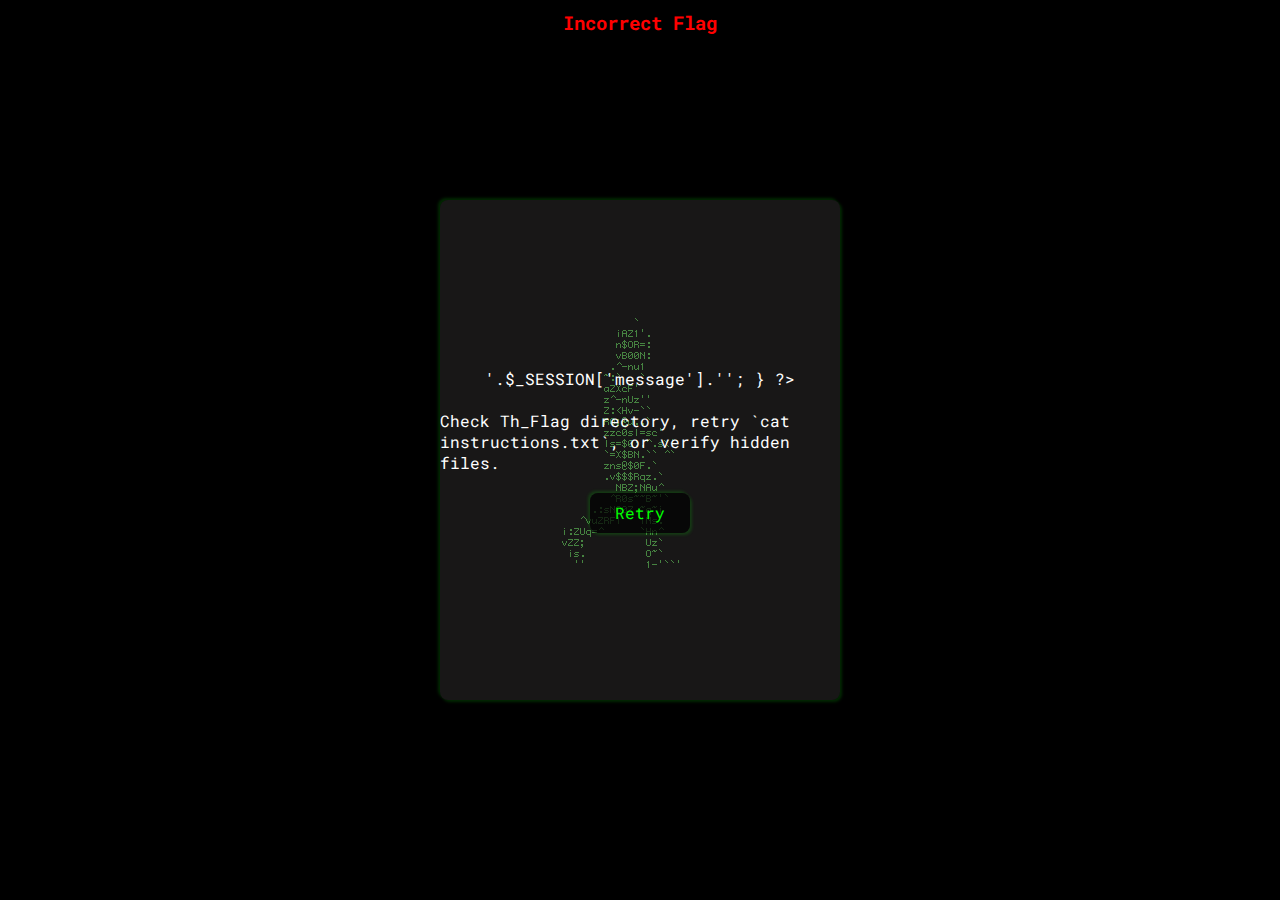
==== fail.html @ 56875e84 "for test purposes" ====
<!DOCTYPE html>
<html lang="en">
<head>
    <meta charset="UTF-8">
    <meta name="viewport" content="width=device-width, initial-scale=1.0">
    <title>failed!</title>
    <style>
        @import url('https://fonts.googleapis.com/css2?family=Roboto+Mono:ital,wght@0,100..700;1,100..700&display=swap');

*{
    padding: 0;
    margin: 0;
    font-family: "Roboto Mono", serif;
    font-optical-sizing: auto;
    box-sizing: border-box;
}
        body{
            background: #000;
            justify-content: center;
            align-items: center;
            display: flex;
            height: 100vh;
        }
        section{
            position: absolute;
            top: 0;
            left: 0;
            height: 100%;
            width: 100%;
            background: #00000033;
            justify-content: center;
            align-items: center;
            display: flex;
            color: #fff;
        }
        .fail{
            height: 500px;
            width: 400px;
            justify-content: center;
            align-items: center;
            display: flex;
            justify-content: center;
            align-items: center;
            display: flex;
            flex-direction: column;
            background: #3a393969;
            border-radius: 8px;
            box-shadow: 2px 2px  3px #09d30931,
           -2px -2px  3px #09d30931;
        }
        a{
            text-decoration: none;
            color: #00ff00;
            background: #000000b0;
            width: 100px;
            height: 40px;
            border-radius: 8px;
            display: flex;
            align-content: center;
            align-items: center;
            justify-content: center;
            box-shadow: 2px 2px  3px #09d30931,
            -2px -2px  3px #09d30931;
            margin-top: 20px;
        }
        h3{
            color: #ff0000;
            position: absolute;
            top: 10px;
        }
        @media(max-width:600px){
            section{
                
                width: 100%;
            }
            .fail{
                top: 200px;
                position: absolute;
                height: 400px;
                width: 300px;
            }
            p{
                font-size: 9px;            }
        }
        strong{
            color:#00ff00;
        }
    </style>
</head>
<body>
    <img src="IMG/758X.gif" alt="">
    <section>
      <div class="fail">
        <h3>Incorrect Flag</h3>
        <?php
          if(isset($_SESSION['message'])){
            
             echo '<strong>'.$_SESSION['message'].'</strong>';

          }
        
        ?>
        <br>
        <br>
        <p>Check Th_Flag directory, retry `cat instructions.txt`, or verify hidden files.</p>
        <a href="index.html">Retry</a>
      </div>
    </section>
</body>
</html>
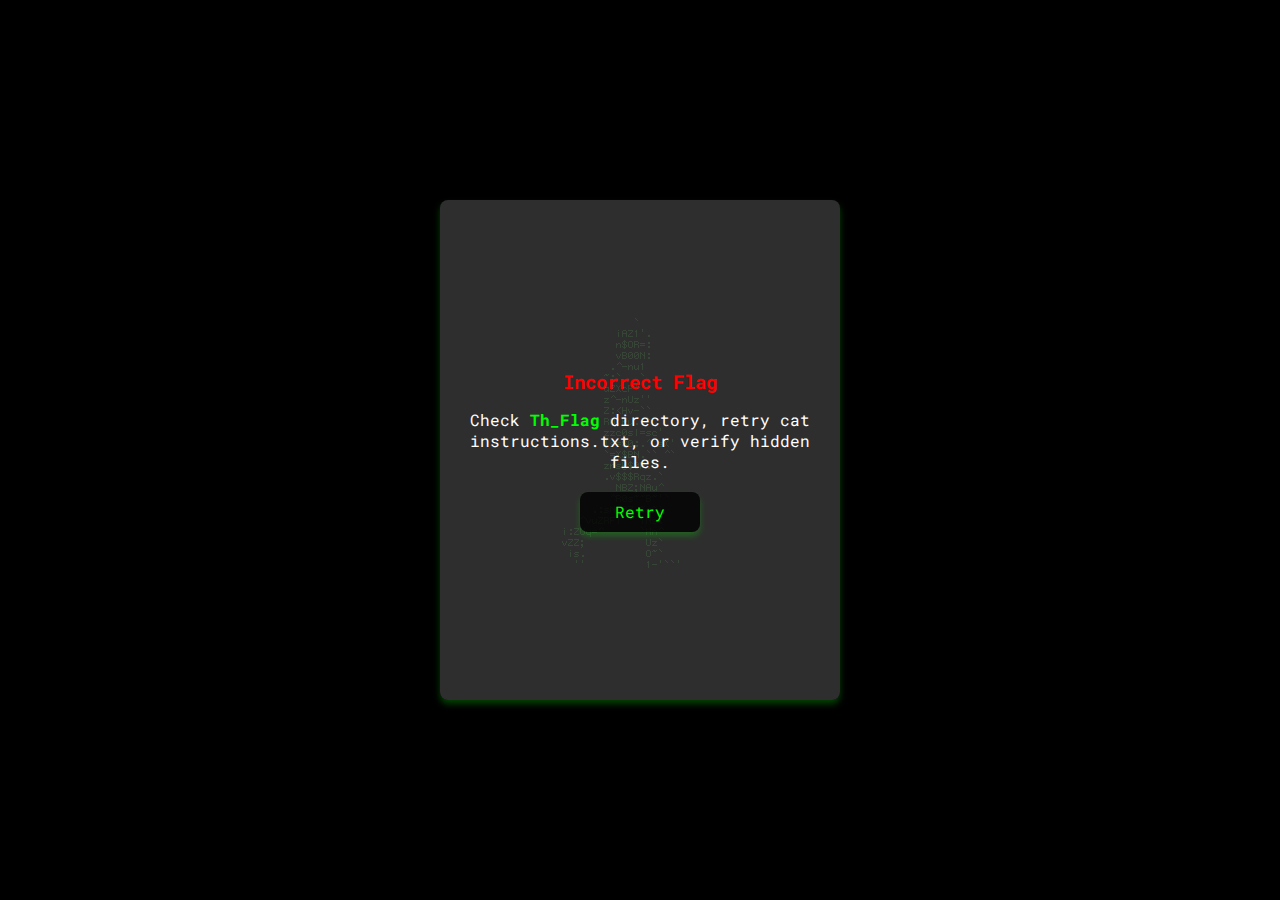
==== commit b84d8195: "more changes" ====
--- a/fail.html
+++ b/fail.html
@@ -1,90 +1,99 @@
-
 <!DOCTYPE html>
 <html lang="en">
 <head>
     <meta charset="UTF-8">
     <meta name="viewport" content="width=device-width, initial-scale=1.0">
-    <title>failed!</title>
+    <title>Failed!</title>
     <style>
-        @import url('https://fonts.googleapis.com/css2?family=Roboto+Mono:ital,wght@0,100..700;1,100..700&display=swap');
+        @import url('https://fonts.googleapis.com/css2?family=Roboto+Mono:wght@300;400;700&display=swap');
 
-*{
-    padding: 0;
-    margin: 0;
-    font-family: "Roboto Mono", serif;
-    font-optical-sizing: auto;
-    box-sizing: border-box;
-}
-        body{
+        * {
+            padding: 0;
+            margin: 0;
+            font-family: "Roboto Mono", monospace;
+            box-sizing: border-box;
+        }
+        
+        body {
             background: #000;
+            display: flex;
             justify-content: center;
             align-items: center;
-            display: flex;
             height: 100vh;
         }
-        section{
+        
+        section {
             position: absolute;
             top: 0;
             left: 0;
             height: 100%;
             width: 100%;
-            background: #00000033;
-            justify-content: center;
-            align-items: center;
-            display: flex;
-            color: #fff;
-        }
-        .fail{
-            height: 500px;
-            width: 400px;
-            justify-content: center;
-            align-items: center;
+            background: rgba(0, 0, 0, 0.5);
             display: flex;
             justify-content: center;
             align-items: center;
+            color: #fff;
+        }
+        
+        .fail {
+            height: 500px;
+            width: 400px;
             display: flex;
             flex-direction: column;
-            background: #3a393969;
+            justify-content: center;
+            align-items: center;
+            background: rgba(58, 57, 57, 0.8);
             border-radius: 8px;
-            box-shadow: 2px 2px  3px #09d30931,
-           -2px -2px  3px #09d30931;
+            box-shadow: 0px 4px 6px rgba(9, 211, 9, 0.3);
+            text-align: center;
+            padding: 20px;
+            transition: transform 0.3s ease-in-out;
         }
-        a{
+        
+        .fail:hover {
+            transform: scale(1.05);
+        }
+        
+        a {
             text-decoration: none;
             color: #00ff00;
-            background: #000000b0;
-            width: 100px;
+            background: rgba(0, 0, 0, 0.8);
+            width: 120px;
             height: 40px;
             border-radius: 8px;
             display: flex;
-            align-content: center;
             align-items: center;
             justify-content: center;
-            box-shadow: 2px 2px  3px #09d30931,
-            -2px -2px  3px #09d30931;
+            box-shadow: 0px 4px 6px rgba(9, 211, 9, 0.3);
             margin-top: 20px;
+            transition: background 0.3s, transform 0.3s;
         }
-        h3{
+        
+        a:hover {
+            background: #00ff00;
+            color: #000;
+            transform: scale(1.1);
+        }
+        
+        h3 {
             color: #ff0000;
-            position: absolute;
-            top: 10px;
+            margin-bottom: 15px;
         }
-        @media(max-width:600px){
-            section{
-                
-                width: 100%;
-            }
-            .fail{
-                top: 200px;
-                position: absolute;
+        
+        strong {
+            color: #00ff00;
+        }
+        
+        @media (max-width: 600px) {
+            .fail {
                 height: 400px;
                 width: 300px;
+                padding: 15px;
             }
-            p{
-                font-size: 9px;            }
-        }
-        strong{
-            color:#00ff00;
+            
+            p {
+                font-size: 12px;
+            }
         }
     </style>
 </head>
@@ -93,19 +102,9 @@
     <section>
       <div class="fail">
         <h3>Incorrect Flag</h3>
-        <?php
-          if(isset($_SESSION['message'])){
-            
-             echo '<strong>'.$_SESSION['message'].'</strong>';
-
-          }
-        
-        ?>
-        <br>
-        <br>
-        <p>Check Th_Flag directory, retry `cat instructions.txt`, or verify hidden files.</p>
-        <a href="index.html">Retry</a>
+        <p>Check <strong>Th_Flag</strong> directory, retry <code>cat instructions.txt</code>, or verify hidden files.</p>
+        <a href="index.php">Retry</a>
       </div>
     </section>
 </body>
-</html>+</html>
